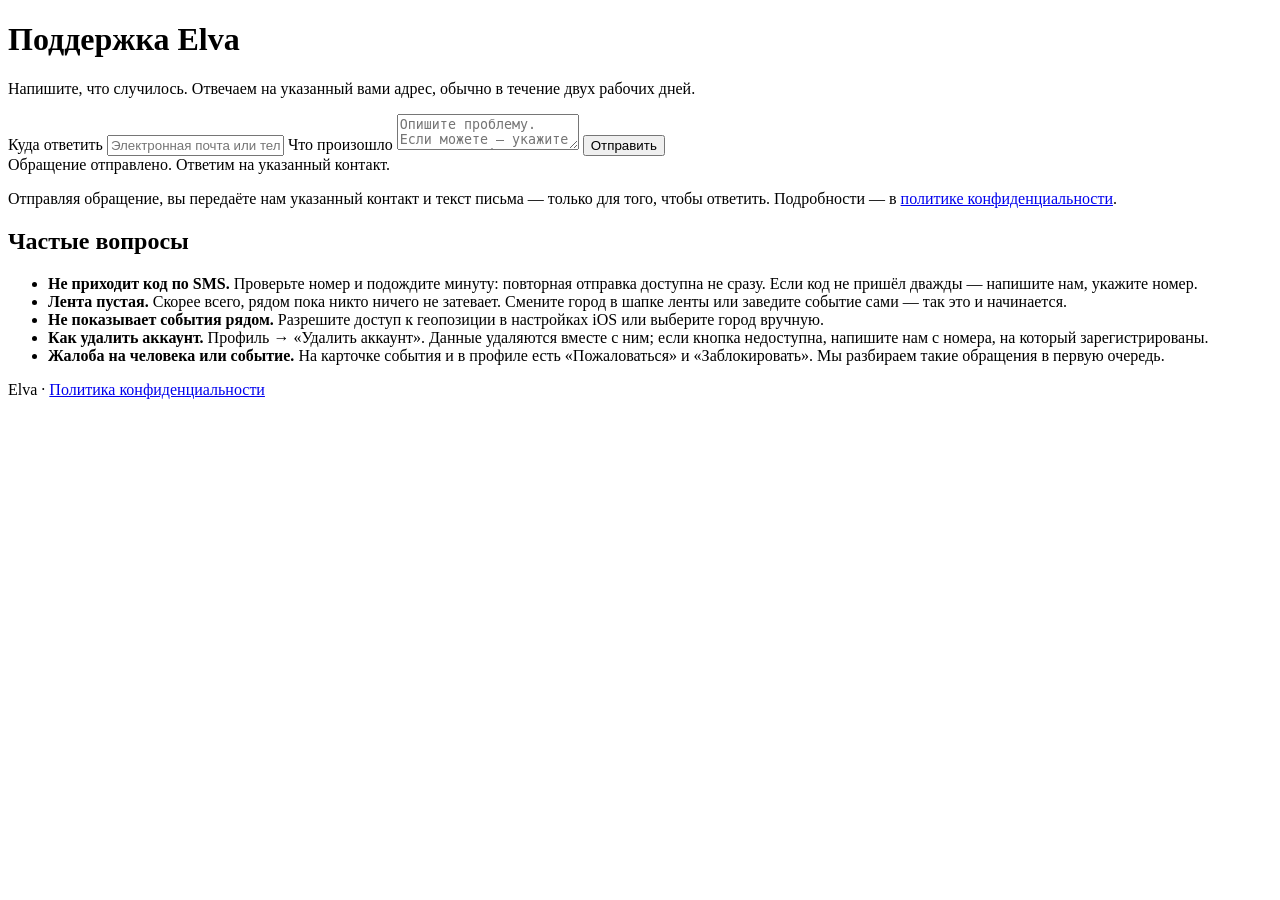
==== web/support.html @ 414a8a43 "feat: страницы поддержки и приватности, приём обращений Для публикации в App Store нужны работающие " ====
<!doctype html>
<html lang="ru">
<meta charset="utf-8">
<meta name="viewport" content="width=device-width,initial-scale=1">
<title>Поддержка Elva</title>
<link rel="stylesheet" href="/_style.css">
<div class="wrap">
  <h1>Поддержка Elva</h1>
  <p class="lead">Напишите, что случилось. Отвечаем на указанный вами адрес,
    обычно в течение двух рабочих дней.</p>

  <div class="card">
    <form id="f">
      <label for="contact">Куда ответить</label>
      <input id="contact" name="contact" required maxlength="200"
             placeholder="Электронная почта или телефон">
      <label for="message">Что произошло</label>
      <textarea id="message" name="message" required minlength="10" maxlength="4000"
                placeholder="Опишите проблему. Если можете — укажите модель телефона, версию iOS и что делали перед тем, как всё пошло не так."></textarea>
      <button type="submit" id="b">Отправить</button>
      <div class="msg ok" id="ok">Обращение отправлено. Ответим на указанный контакт.</div>
      <div class="msg err" id="err"></div>
      <p class="note">Отправляя обращение, вы передаёте нам указанный контакт и текст письма —
        только для того, чтобы ответить. Подробности — в
        <a href="/privacy">политике конфиденциальности</a>.</p>
    </form>
  </div>

  <h2>Частые вопросы</h2>
  <ul>
    <li><b>Не приходит код по SMS.</b> Проверьте номер и подождите минуту: повторная отправка
      доступна не сразу. Если код не пришёл дважды — напишите нам, укажите номер.</li>
    <li><b>Лента пустая.</b> Скорее всего, рядом пока никто ничего не затевает. Смените город
      в шапке ленты или заведите событие сами — так это и начинается.</li>
    <li><b>Не показывает события рядом.</b> Разрешите доступ к геопозиции в настройках iOS
      или выберите город вручную.</li>
    <li><b>Как удалить аккаунт.</b> Профиль → «Удалить аккаунт». Данные удаляются вместе с ним;
      если кнопка недоступна, напишите нам с номера, на который зарегистрированы.</li>
    <li><b>Жалоба на человека или событие.</b> На карточке события и в профиле есть
      «Пожаловаться» и «Заблокировать». Мы разбираем такие обращения в первую очередь.</li>
  </ul>

  <footer>Elva · <a href="/privacy">Политика конфиденциальности</a></footer>
</div>
<script>
const f=document.getElementById('f'),b=document.getElementById('b'),
      ok=document.getElementById('ok'),err=document.getElementById('err');
f.addEventListener('submit',async e=>{
  e.preventDefault(); ok.style.display=err.style.display='none'; b.disabled=true;
  b.textContent='Отправляем…';
  try{
    const r=await fetch('/api/v1/support',{method:'POST',
      headers:{'Content-Type':'application/json'},
      body:JSON.stringify({contact:f.contact.value,message:f.message.value})});
    if(r.status===204){ok.style.display='block';f.reset();}
    else if(r.status===429){err.textContent='Слишком много обращений с этого адреса. Попробуйте через час.';err.style.display='block';}
    else{err.textContent='Не удалось отправить. Попробуйте ещё раз чуть позже.';err.style.display='block';}
  }catch(_){err.textContent='Нет связи с сервером. Проверьте интернет и попробуйте снова.';err.style.display='block';}
  b.disabled=false; b.textContent='Отправить';
});
</script>
</html>
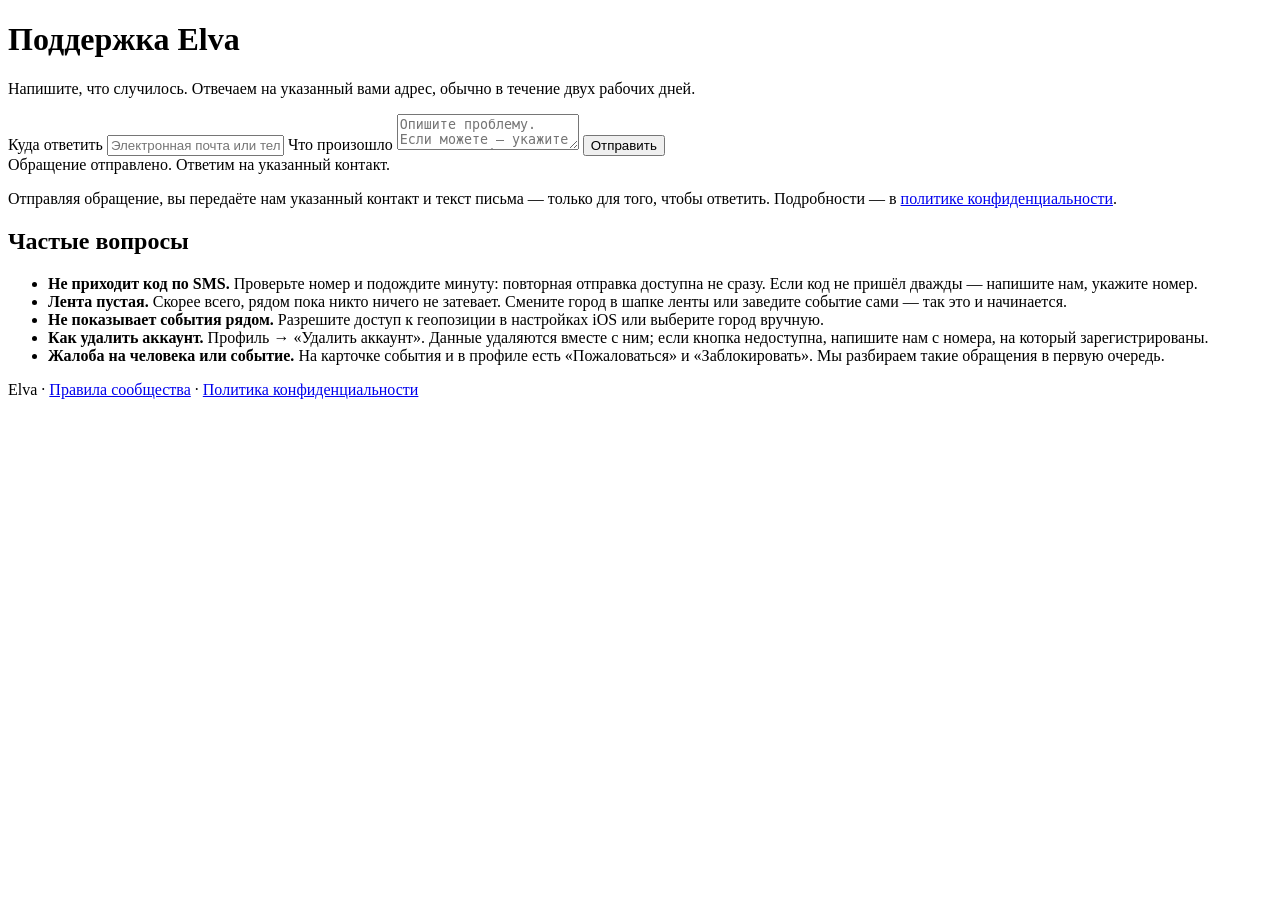
==== commit 74e77619: "feat: правила сообщества Для приложений с пользовательским контентом Apple требует опубликованные пр" ====
--- a/web/support.html
+++ b/web/support.html
@@ -40,7 +40,7 @@
       «Пожаловаться» и «Заблокировать». Мы разбираем такие обращения в первую очередь.</li>
   </ul>
 
-  <footer>Elva · <a href="/privacy">Политика конфиденциальности</a></footer>
+  <footer>Elva · <a href="/rules">Правила сообщества</a> · <a href="/privacy">Политика конфиденциальности</a></footer>
 </div>
 <script>
 const f=document.getElementById('f'),b=document.getElementById('b'),
